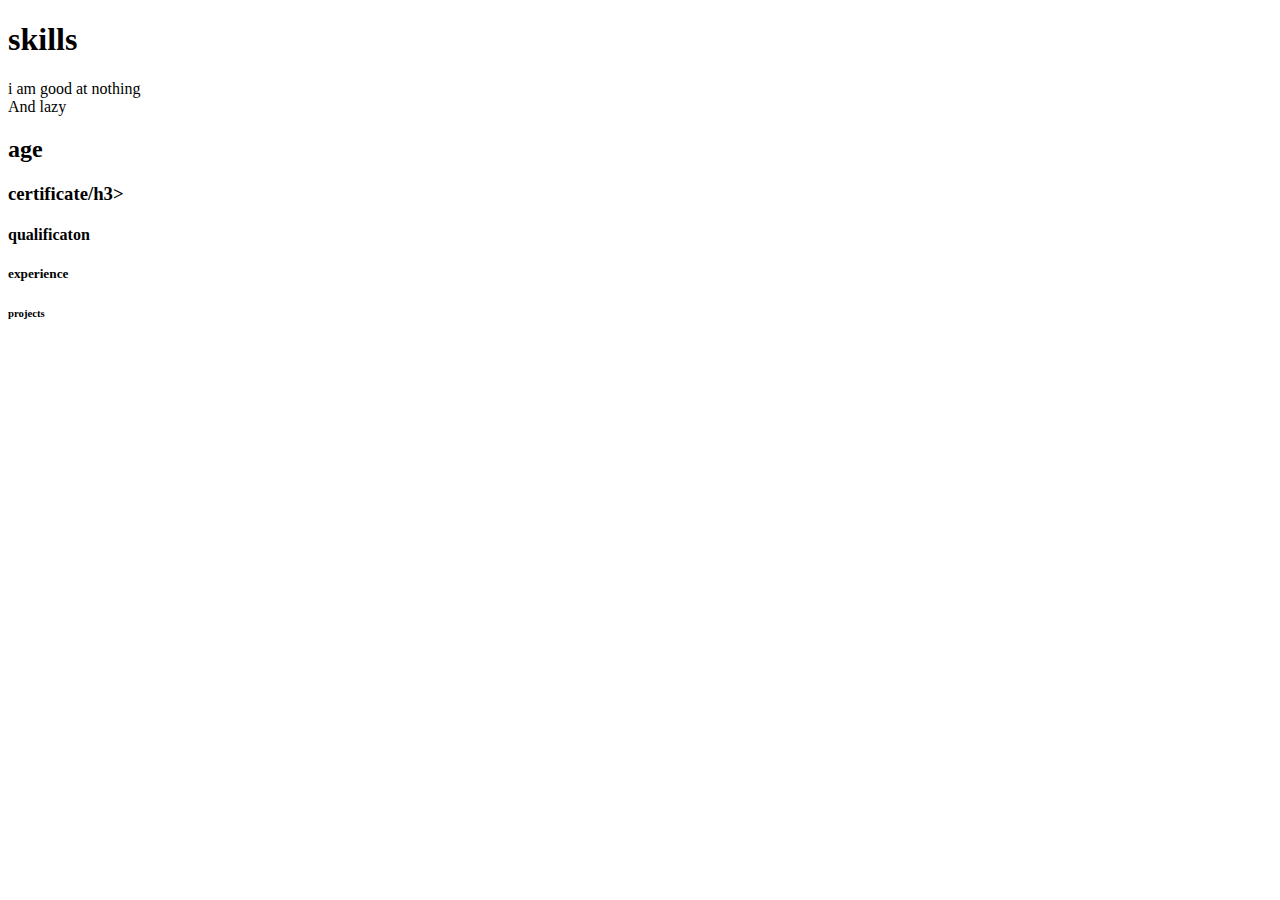
==== index.html @ 779f2f10 "simple html" ====
<!DOCTYPE html>
<html>
    <head>
        <title>portfolio</title>
        
        
    </head>
    <body>
        <h1>skills</h1>
        <p>i am good at nothing <br>And lazy</p>
        <h2>age</h2>
        <h3>certificate/h3>
        <h4>qualificaton</h4>
        <h5>experience</h5>
        <h6>projects</h6>
    
    </body>
</html>
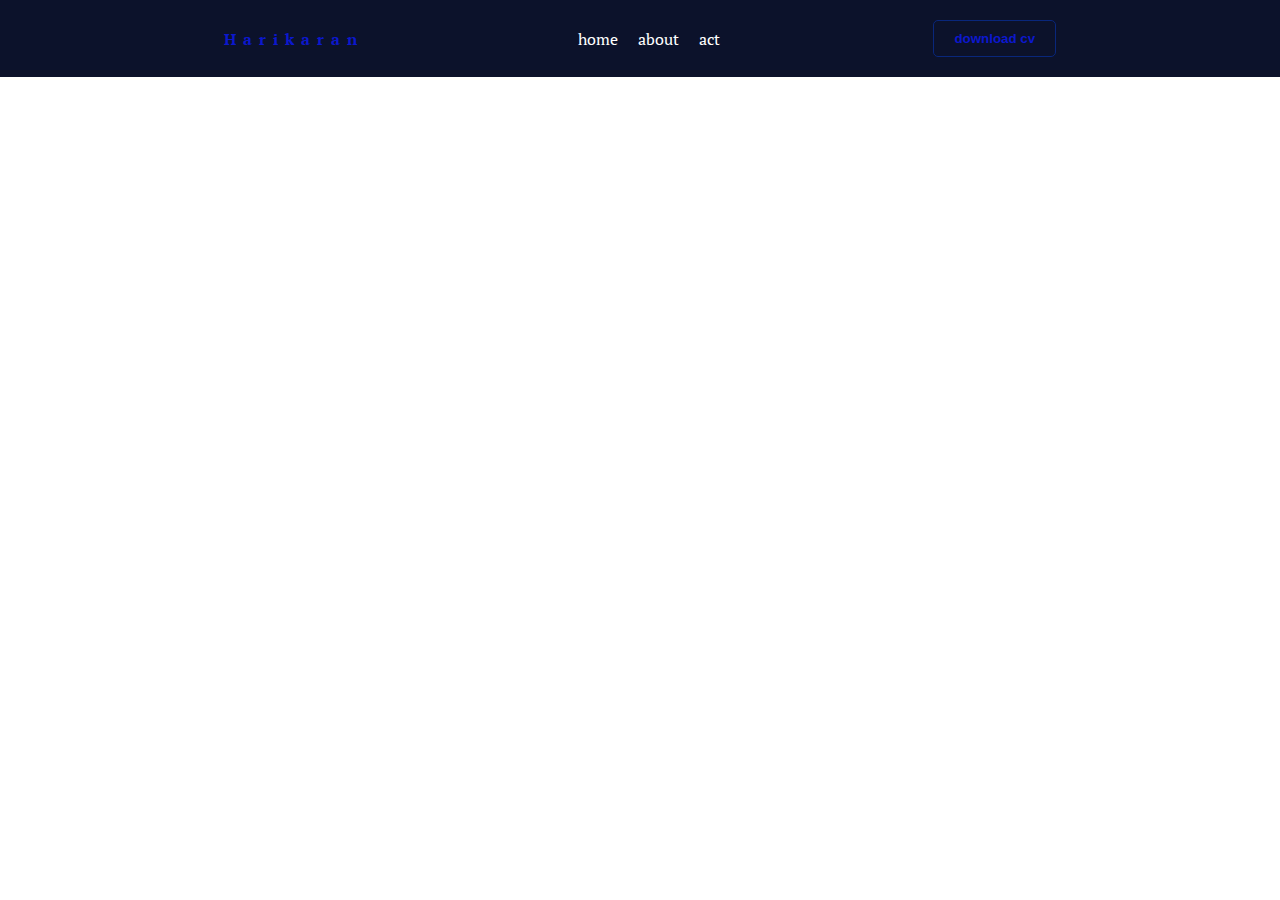
==== commit ca089ea1: "design:header" ====
--- a/index.html
+++ b/index.html
@@ -1,18 +1,33 @@
 <!DOCTYPE html>
-<html>
-    <head>
-        <title>portfolio</title>
-        
-        
-    </head>
-    <body>
-        <h1>skills</h1>
-        <p>i am good at nothing <br>And lazy</p>
-        <h2>age</h2>
-        <h3>certificate/h3>
-        <h4>qualificaton</h4>
-        <h5>experience</h5>
-        <h6>projects</h6>
+<html lang="en">
+<head>
+    <meta charset="UTF-8">
+    <meta name="viewport" content="width=, initial-scale=1.0">
+    <title>portfolio</title>
+    <link rel="stylesheet" href="./assets/css/style.css"> 
+</head>
+<body>
+    <header>
+        <div>
+            <span class="logo">Harikaran</span>
+        </div>
+        <div>
+            <ul>
+                <li>
+                    <a href="#">home</a>
+                 </li>
+                 <li>
+                     <a href="#">about</a>
+                 </li>
+                 <li>
+                     <a href="#">act</a>
+                 </li>
+            </ul>  
+        </div>
+        <div>  
+            <button>download cv</button>
+        </div>
+    </header>
     
-    </body>
+</body>
 </html>--- a/assets/css/style.css
+++ b/assets/css/style.css
@@ -0,0 +1,70 @@
+
+@import url('https://fonts.googleapis.com/css2?family=Jacquard+12&family=PT+Serif:ital,wght@0,400;0,700;1,400;1,700&display=swap');
+
+:root{
+    --primary-color:#0c18ce;
+    --dark-primary-color:#0c122b;
+}
+
+*{
+    margin: 0;
+    padding: 0;
+    box-sizing: border-box;
+
+}
+header{
+    background: var(--dark-primary-color);
+    padding: 20px;
+    color: rgb(190, 14, 96);
+    display: flex;
+    justify-content: space-evenly;
+    align-items:center;
+    letter-spacing: 0capitalize;
+
+}
+ul{
+    display: flex;
+    list-style: none;
+}
+
+ul li{
+    margin: 0 10px;
+}
+
+span 
+{  
+    color: rgb(255, 255, 251);
+}
+ul li a{
+    color:white;
+    text-decoration: none;
+    
+}
+ul li a:hover{
+    color:var(--primary-color);
+}
+body{
+    font-family: "PT Serif", system-ui;
+    font-weight: 400;
+    font-style: normal;
+}
+header button{
+    padding:10px 20px;
+    background-color:var(--dark-primary-color);;
+    border-radius: 5px;
+    background-blend-mode: normal;
+    font-weight: bold;
+    border: 1px solid rgb(9, 39, 124);
+    color:var(--primary-color);
+}
+header .logo{
+    font-weight:bold;
+    color: var(--primary-color);
+    letter-spacing:7px;
+}
+
+header button:hover{
+    cursor: pointer;
+    background-color:var(--primary-color);
+    color:white;
+}